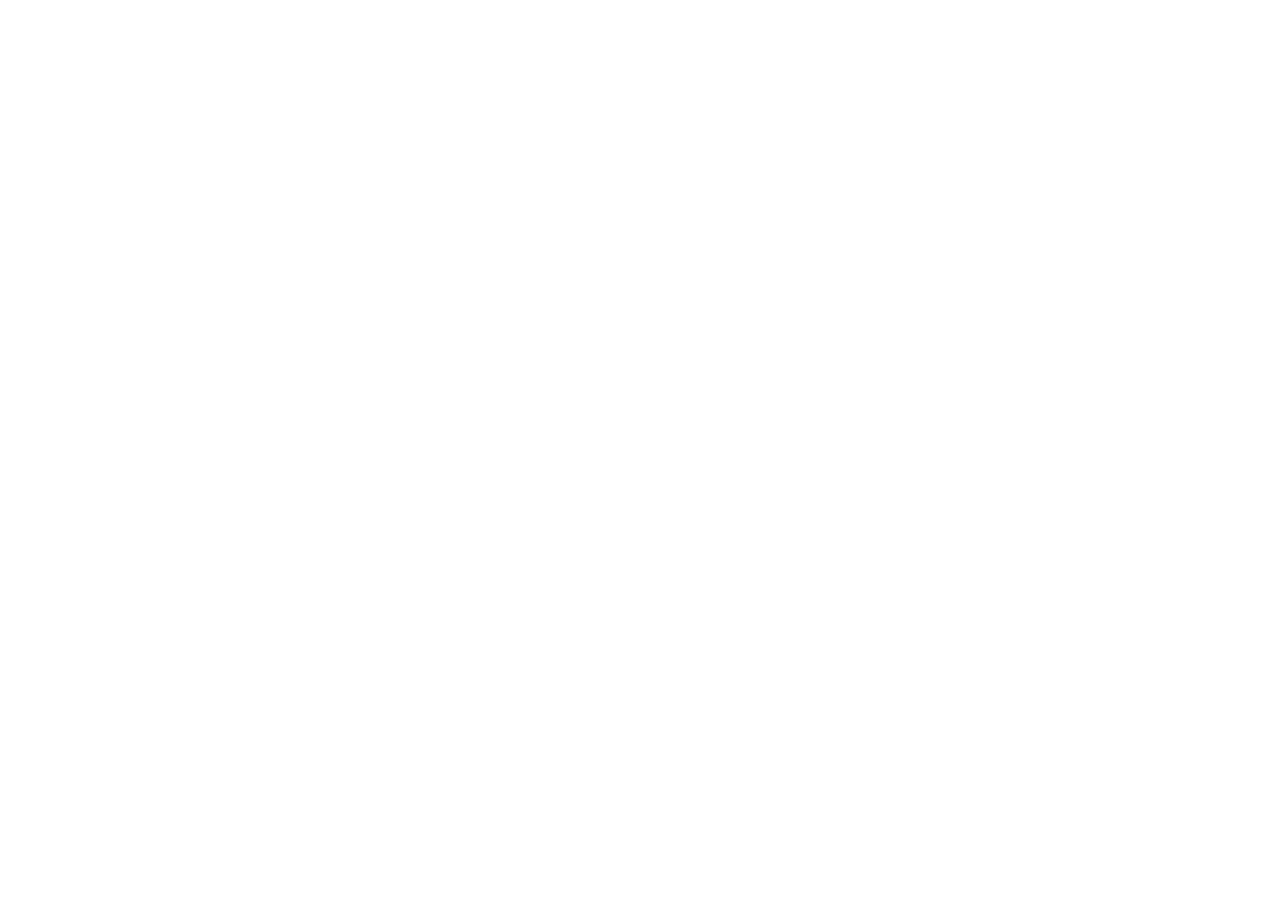
==== index.html @ bdc26b2b "set up initial file structure" ====
<!DOCTYPE html>
<html lang="en">
<head>
    <meta charset="UTF-8">
    <meta name="viewport" content="width=device-width, initial-scale=1.0">
    <meta http-equiv="X-UA-Compatible" content="ie=edge">
    <link rel="stylesheet" href="./src/main.css">
    <title>Home Page</title>
</head>
<body>
    <script type="module" src="src/home/index.js"></script>
</body>
</html>
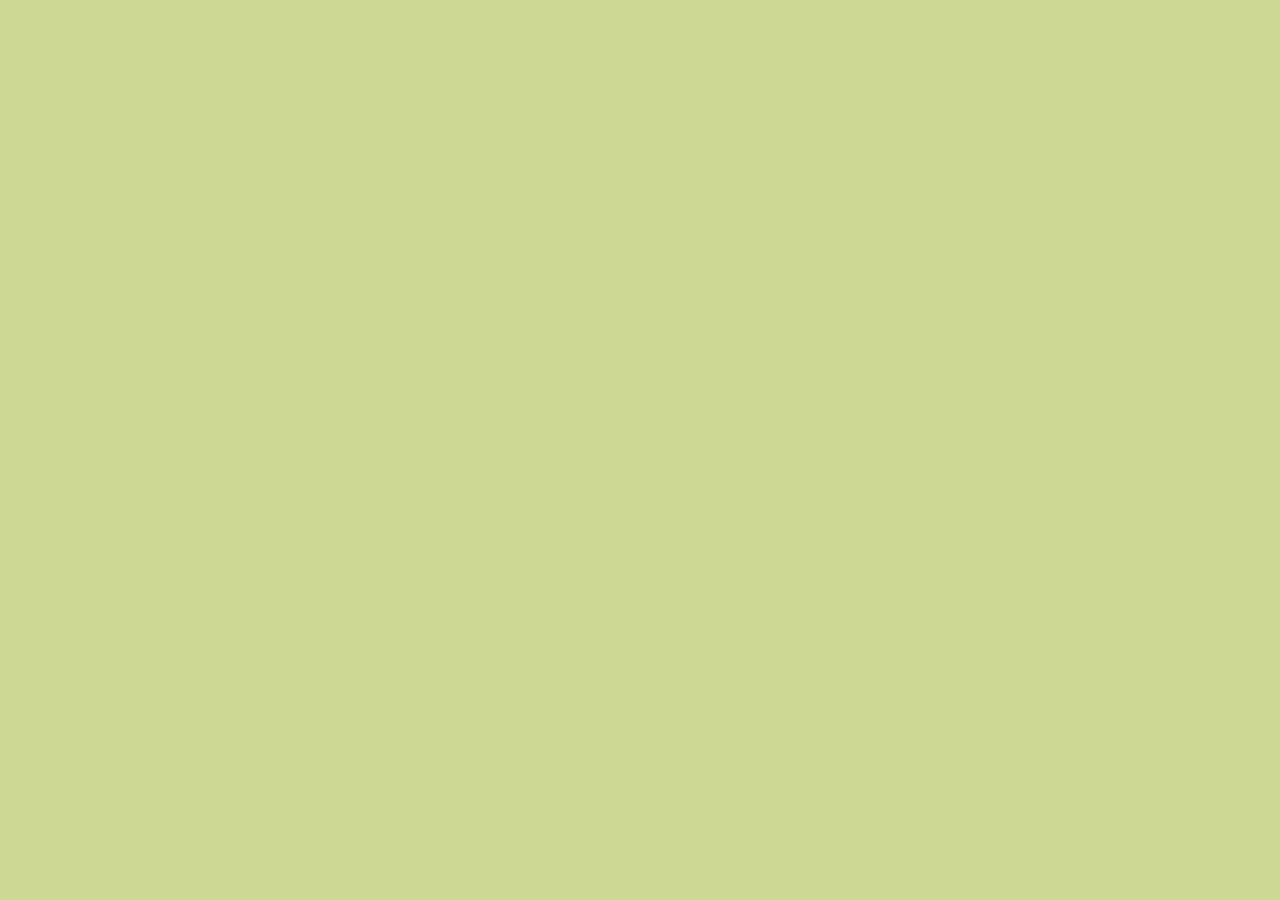
==== commit 1ed886a6: "app is fully functional with user auth stuffs, in the middle of styling" ====
--- a/index.html
+++ b/index.html
@@ -5,9 +5,14 @@
     <meta name="viewport" content="width=device-width, initial-scale=1.0">
     <meta http-equiv="X-UA-Compatible" content="ie=edge">
     <link rel="stylesheet" href="./src/main.css">
+    <link rel="stylesheet" href="./src/shared/header.css">
     <title>Home Page</title>
+    
+    <script src="https://www.gstatic.com/firebasejs/6.1.0/firebase-app.js"></script>
+    <script src="https://www.gstatic.com/firebasejs/6.1.0/firebase-auth.js"></script>
 </head>
 <body>
+    <div id="app"></div>
     <script type="module" src="src/home/index.js"></script>
 </body>
 </html>--- a/src/main.css
+++ b/src/main.css
@@ -0,0 +1,7 @@
+@import url('https://fonts.googleapis.com/css?family=Indie+Flower&display=swap');
+
+body {
+    background-color: #CCD894;
+    font-family: 'Indie Flower', cursive;
+    color: rgb(90, 90, 90);
+}--- a/src/shared/header.css
+++ b/src/shared/header.css
@@ -0,0 +1,10 @@
+header {
+    background-color: #2F554C;
+    height: 150px;
+    width: auto;
+    color: rgb(175, 175, 175);
+}
+
+h1 {
+    font-size: 2.5em;
+}